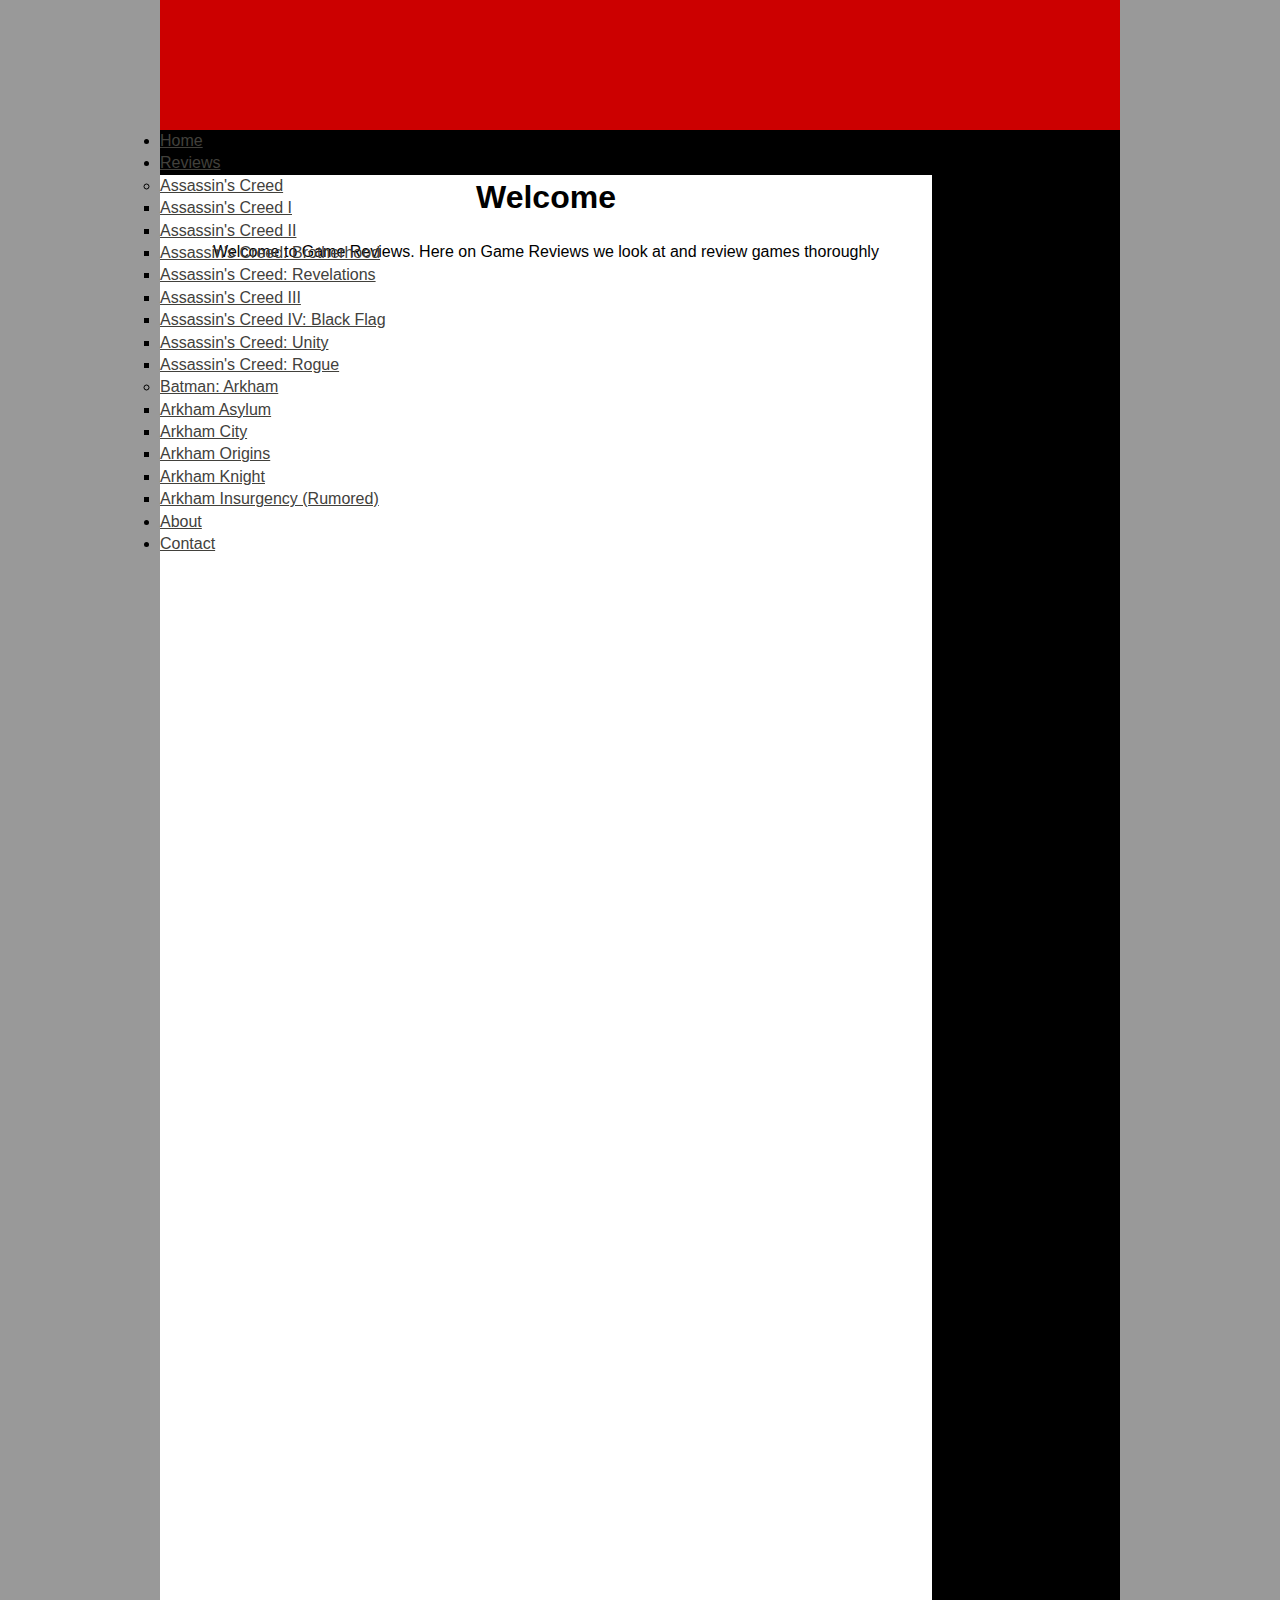
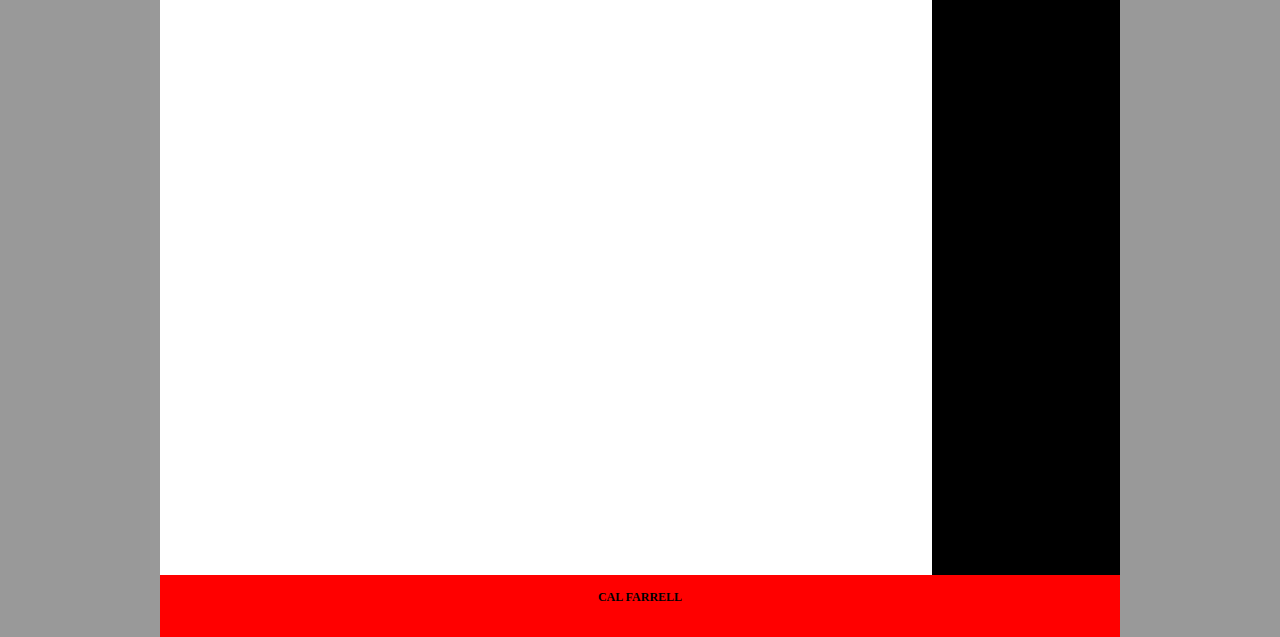
==== About.html @ 2d8aedc2 "HTML & CSS" ====
<!DOCTYPE HTML>
<html><!-- InstanceBegin template="/Templates/Template.dwt" codeOutsideHTMLIsLocked="false" -->
<head>
<meta http-equiv="Content-Type" content="text/html; charset=UTF-8">
<!-- InstanceBeginEditable name="doctitle" -->
<title>About</title>
<!-- InstanceEndEditable -->
<link href="MyStyles.css" rel="stylesheet" type="text/css">
<!-- InstanceBeginEditable name="head" -->
<!-- InstanceEndEditable -->
<script src="SpryAssets/SpryMenuBar.js" type="text/javascript"></script>
<link href="SpryAssets/SpryMenuBarHorizontal.css" rel="stylesheet" type="text/css">
</head>

<body>

<div class="container">
  <div class="header"><!-- end .header --></div>
  <div class="NavBar"><ul id="MenuBar1" class="MenuBarHorizontal">
    <li><a href="Index.html">Home</a></li>
    <li><a href="#" class="MenuBarItemSubmenu">Reviews</a>
      <ul>
        <li><a href="#" title="Assassin's Creed" class="MenuBarItemSubmenu">Assassin's Creed</a>
          <ul>
<li><a href="#" title="Assassin's Creed">Assassin's Creed I</a></li>
<li><a href="#" title="Assassin's Creed II">Assassin's Creed II</a></li>
<li><a href="#" title="Assassin's Creed: Brotherhood">Assassin's Creed: Brotherhood</a></li>
            <li><a href="#" title="Assassin's Creed: Revelations">Assassin's Creed: Revelations</a></li>
            <li><a href="#" title="Assassin's Creed III">Assassin's Creed III</a></li>
            <li><a href="#" title="Assassin's Creed IV: Black Flag">Assassin's Creed IV: Black Flag</a></li>
            <li><a href="#" title="Assassin's Creed: Unity">Assassin's Creed: Unity</a></li>
            <li><a href="#" title="Assassin's Creed: Rogue">Assassin's Creed: Rogue</a></li>
          </ul>
        </li>
<li><a href="#" class="MenuBarItemSubmenu">Batman: Arkham</a>
  <ul>
            <li><a href="#" title="Batman: Arkham Asylum">Arkham Asylum</a></li>
            <li><a href="#" title="Batman: Arkham City">Arkham City</a></li>
            <li><a href="#" title="Batman: Arkham Origins">Arkham Origins</a></li>
            <li><a href="#" title="Batman: Arkham Knight">Arkham Knight</a></li>
            <li><a href="#" title="Batman: Arkham Insurgency">Arkham Insurgency (Rumored)</a></li>
          </ul>
    </li>
      </ul>
    </li>
    <li><a href="About.html">About</a></li>
<li><a href="Contact.html">Contact</a></li>
  </ul></div>
  
  <!-- InstanceBeginEditable name="Content" -->
  <div class="content">
    <h1>Welcome </h1>
    <p>Welcome to Game Reviews. Here on Game Reviews we look at and review games thoroughly</p>
    <!-- end .content -->  
  </div><!-- InstanceEndEditable -->
  <!-- InstanceBeginEditable name="RegGallery" -->
  <div id="gallery"></div>
<!-- InstanceEndEditable -->

<div class="footer">
    <p>Cal Farrell</p>
  <!-- end .footer --></div>
  <!-- end .container --></div>
<script type="text/javascript">
var MenuBar1 = new Spry.Widget.MenuBar("MenuBar1", {imgDown:"../SpryAssets/SpryMenuBarDownHover.gif", imgRight:"../SpryAssets/SpryMenuBarRightHover.gif"});
</script>
</body>
<!-- InstanceEnd --></html>
---- MyStyles.css ----
@charset "UTF-8";
body {
	margin: 0;
	padding: 0;
	color: #000;
	font-family: Verdana, Arial, Helvetica, sans-serif;
	font-size: 100%;
	line-height: 1.4;
	background-color: #999;
}

/* ~~ Element/tag selectors ~~ */
ul, ol, dl { /* Due to variations between browsers, it's best practices to zero padding and margin on lists. For consistency, you can either specify the amounts you want here, or on the list items (LI, DT, DD) they contain. Remember that what you do here will cascade to the .nav list unless you write a more specific selector. */
	padding: 0;
	margin: 0;
}
h1, h2, h3, h4, h5, h6  {
	margin-top: 0;	 /* removing the top margin gets around an issue where margins can escape from their containing div. The remaining bottom margin will hold it away from any elements that follow. */
	padding-right: 15px;
	padding-left: 15px; /* adding the padding to the sides of the elements within the divs, instead of the divs themselves, gets rid of any box model math. A nested div with side padding can also be used as an alternate method. */
	text-align: center;
}
h1 {
	text-align: center;
}
a img { /* this selector removes the default blue border displayed in some browsers around an image when it is surrounded by a link */
	border: none;
}
/* ~~ Styling for your site's links must remain in this order - including the group of selectors that create the hover effect. ~~ */
a:link {
	color: #42413C;
	text-decoration: underline; /* unless you style your links to look extremely unique, it's best to provide underlines for quick visual identification */
}
a:visited {
	color: #6E6C64;
	text-decoration: underline;
}
a:hover, a:active, a:focus { /* this group of selectors will give a keyboard navigator the same hover experience as the person using a mouse. */
	text-decoration: none;
}

/* ~~ this fixed width container surrounds the other divs ~~ */
.container {
	width: 960px;
	background: #FFF; /* the auto value on the sides, coupled with the width, centers the layout */
	height: 0px;
	margin: auto;
}

/* ~~ the header is not given a width. It will extend the full width of your layout. It contains an image placeholder that should be replaced with your own linked logo ~~ */
.header {
	background-color: #C00;
	height: 130px;
	width: 960px;
	font-family: Georgia, "Times New Roman", Times, serif;
	font-size: 18px;
	font-style: italic;
	line-height: normal;
	color: #000;
	text-decoration: none;
	background-image: url(Images/banner.jpg);
}

/* ~~ This is the layout information. ~~ 

1) Padding is only placed on the top and/or bottom of the div. The elements within this div have padding on their sides. This saves you from any "box model math". Keep in mind, if you add any side padding or border to the div itself, it will be added to the width you define to create the *total* width. You may also choose to remove the padding on the element in the div and place a second div within it with no width and the padding necessary for your design.

*/

.content {
	height: 2000px;
	padding-right: 10;
	padding-left: 10;
	background-color: #FFF;
	float: left;
	width: 772px;
	text-align: center;
	overflow: auto;
}

/* ~~ The footer ~~ */
.footer {
	background-color: #F00;
	font-family: Georgia, "Times New Roman", Times, serif;
	font-size: 12px;
	font-style: normal;
	line-height: 1.4px;
	position: bottom;
	text-transform: uppercase;
	font-weight: bold;
	font-variant: normal;
	text-align: center;
    padding-top: 10px;
	padding-right: 0;
	padding-bottom: 40px;
	padding-left: 0;
	clear: both;
	height: 12px;
}
#gallery {
	float: left;
	height: 2000px;
	width: 188px;
	background-color: #000;
	overflow: scroll;
}

/* ~~ miscellaneous float/clear classes ~~ */
.fltrt {  /* this class can be used to float an element right in your page. The floated element must precede the element it should be next to on the page. */
	float: right;
	margin-left: 8px;
}
.fltlft { /* this class can be used to float an element left in your page. The floated element must precede the element it should be next to on the page. */
	float: left;
	margin-right: 8px;
}
.clearfloat { /* this class can be placed on a <br /> or empty div as the final element following the last floated div (within the #container) if the #footer is removed or taken out of the #container */
	clear:both;
	height:0;
	font-size: 1px;
	line-height: 0px;
}.NavBar {
	height: 45px;
	width: 960px;
	background-color: #000;
}
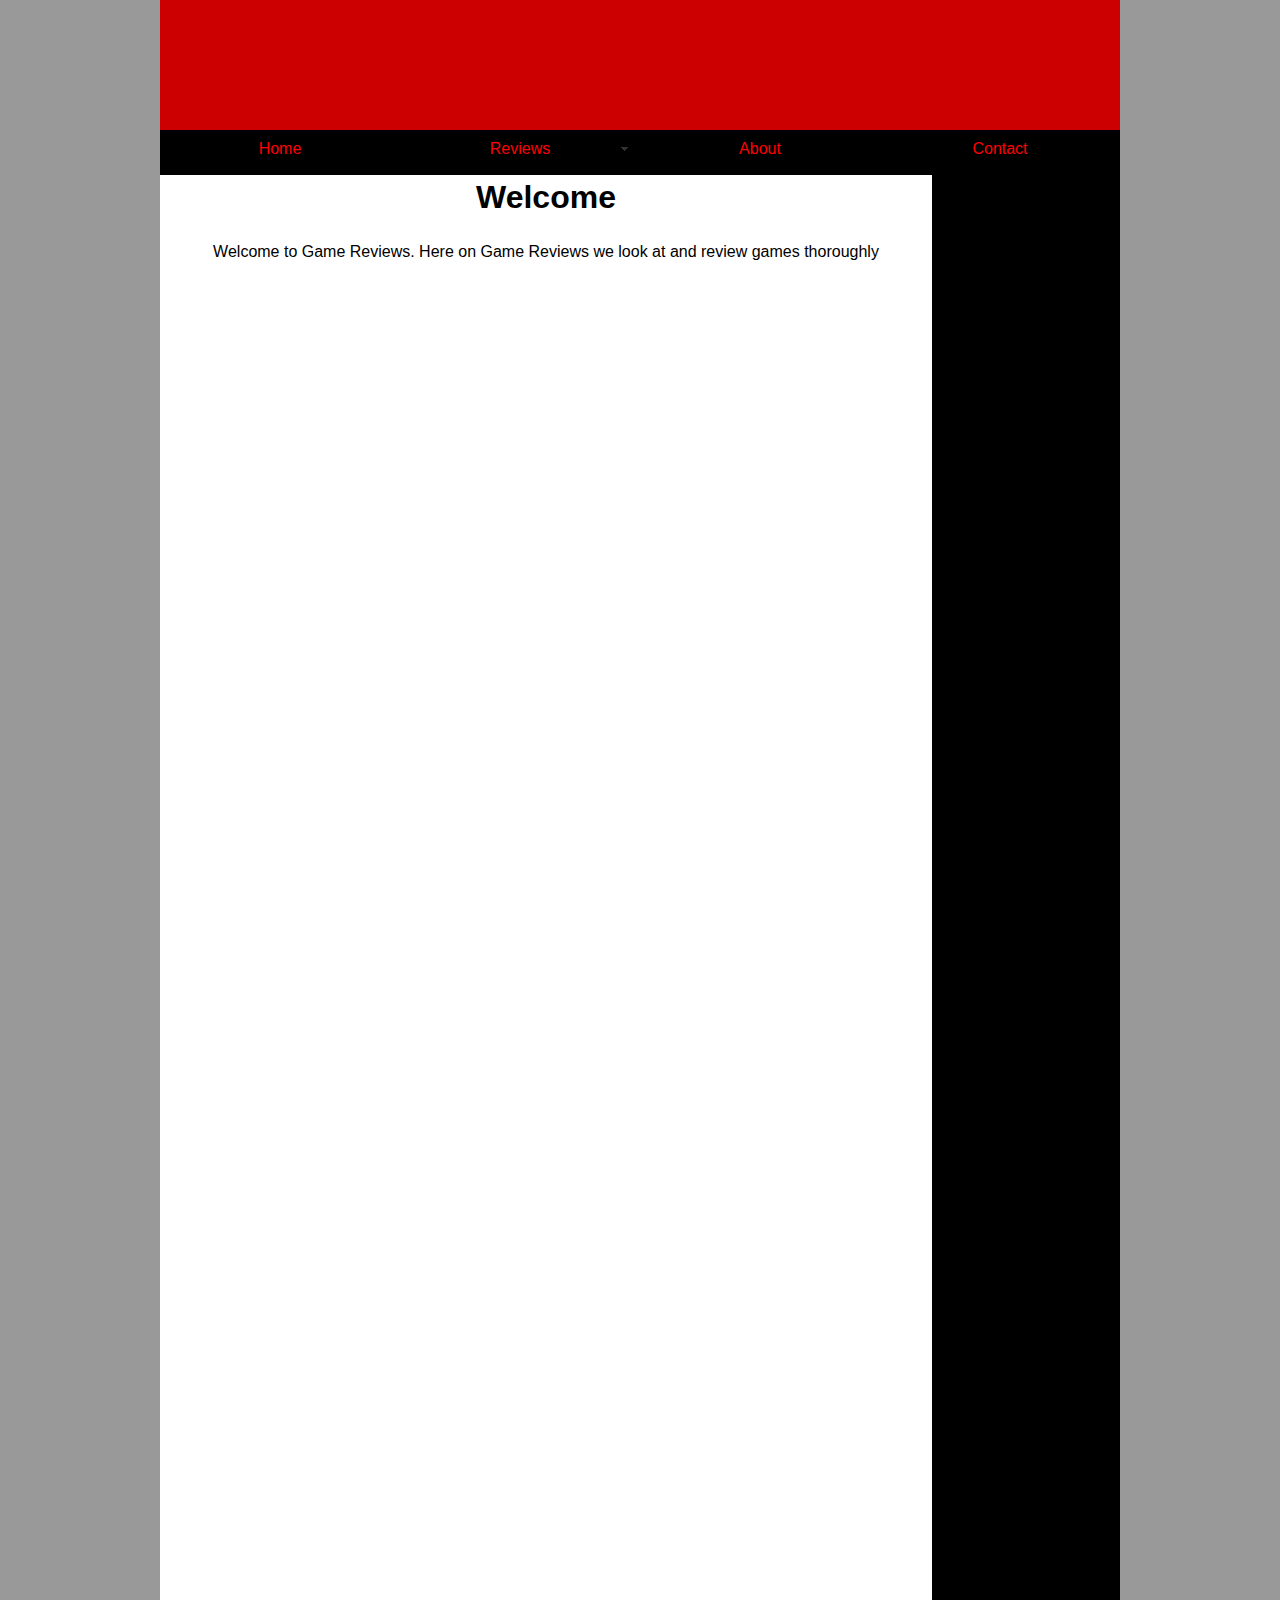
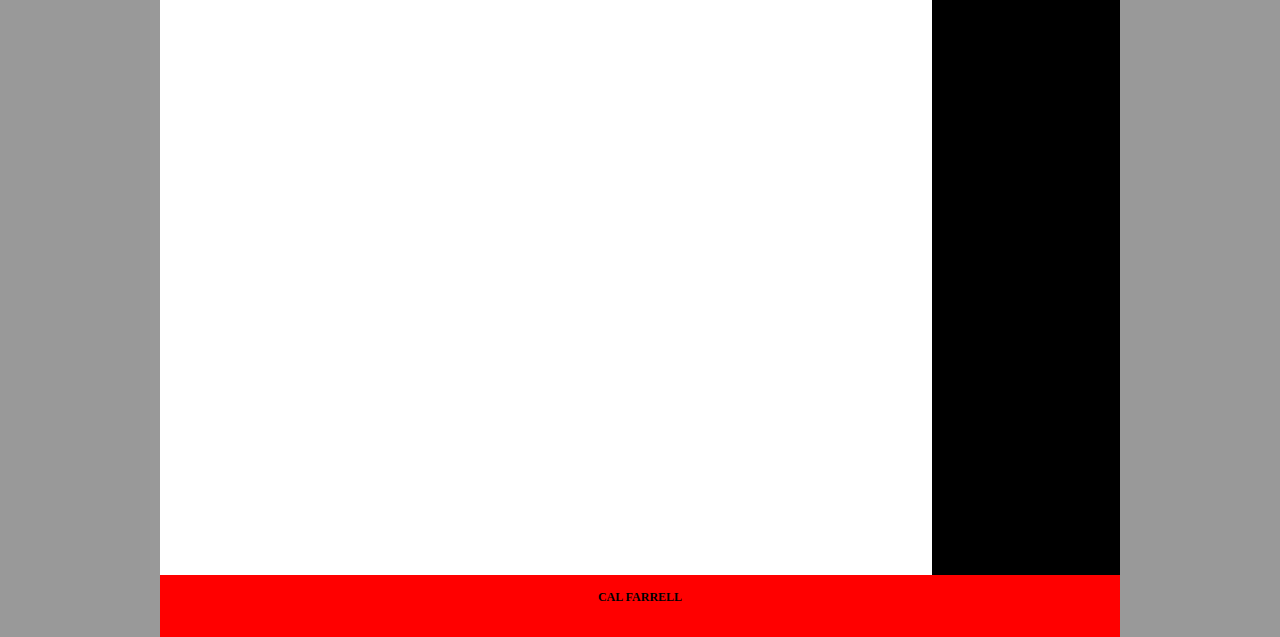
==== commit 878596e6: "Update About.html" ====
--- a/About.html
+++ b/About.html
@@ -1,5 +1,5 @@
 <!DOCTYPE HTML>
-<html><!-- InstanceBegin template="/Templates/Template.dwt" codeOutsideHTMLIsLocked="false" -->
+<html><!-- InstanceBegin template="Template.dwt" codeOutsideHTMLIsLocked="false" -->
 <head>
 <meta http-equiv="Content-Type" content="text/html; charset=UTF-8">
 <!-- InstanceBeginEditable name="doctitle" -->
@@ -8,8 +8,8 @@
 <link href="MyStyles.css" rel="stylesheet" type="text/css">
 <!-- InstanceBeginEditable name="head" -->
 <!-- InstanceEndEditable -->
-<script src="SpryAssets/SpryMenuBar.js" type="text/javascript"></script>
-<link href="SpryAssets/SpryMenuBarHorizontal.css" rel="stylesheet" type="text/css">
+<script src="SpryMenuBar.js" type="text/javascript"></script>
+<link href="SpryMenuBarHorizontal.css" rel="stylesheet" type="text/css">
 </head>
 
 <body>
--- a/SpryMenuBarHorizontal.css
+++ b/SpryMenuBarHorizontal.css
@@ -0,0 +1,169 @@
+@charset "UTF-8";
+
+/* SpryMenuBarHorizontal.css - version 0.6 - Spry Pre-Release 1.6.1 */
+
+/* Copyright (c) 2006. Adobe Systems Incorporated. All rights reserved. */
+
+/*******************************************************************************
+
+ LAYOUT INFORMATION: describes box model, positioning, z-order
+
+ *******************************************************************************/
+
+/* The outermost container of the Menu Bar, an auto width box with no margin or padding */
+ul.MenuBarHorizontal
+{
+	margin: 0;
+	padding: 0;
+	list-style-type: none;
+	font-size: 100%;
+	cursor: default;
+	width: auto;
+}
+/* Set the active Menu Bar with this class, currently setting z-index to accomodate IE rendering bug: http://therealcrisp.xs4all.nl/meuk/IE-zindexbug.html */
+ul.MenuBarActive
+{
+	z-index: 1000;
+}
+/* Menu item containers, position children relative to this container and are a fixed width */
+ul.MenuBarHorizontal li
+{
+	margin: 0;
+	padding: 0;
+	list-style-type: none;
+	font-size: 100%;
+	position: relative;
+	text-align: left;
+	cursor: pointer;
+	width: 240px;
+	float: left;
+}
+/* Submenus should appear below their parent (top: 0) with a higher z-index, but they are initially off the left side of the screen (-1000em) */
+ul.MenuBarHorizontal ul
+{
+	margin: 0;
+	padding: 0;
+	list-style-type: none;
+	font-size: 100%;
+	z-index: 1020;
+	cursor: default;
+	width: 200px;
+	position: absolute;
+	left: -1000em;
+}
+/* Submenu that is showing with class designation MenuBarSubmenuVisible, we set left to auto so it comes onto the screen below its parent menu item */
+ul.MenuBarHorizontal ul.MenuBarSubmenuVisible
+{
+	left: auto;
+}
+/* Menu item containers are same fixed width as parent */
+ul.MenuBarHorizontal ul li
+{
+	width: 200px;
+}
+/* Submenus should appear slightly overlapping to the right (95%) and up (-5%) */
+ul.MenuBarHorizontal ul ul
+{
+	position: absolute;
+	margin: -5% 0 0 95%;
+}
+/* Submenu that is showing with class designation MenuBarSubmenuVisible, we set left to 0 so it comes onto the screen */
+ul.MenuBarHorizontal ul.MenuBarSubmenuVisible ul.MenuBarSubmenuVisible
+{
+	left: auto;
+	top: 0;
+}
+
+/*******************************************************************************
+
+ DESIGN INFORMATION: describes color scheme, borders, fonts
+
+ *******************************************************************************/
+
+/* Submenu containers have borders on all sides */
+ul.MenuBarHorizontal ul
+{
+	border: 1px solid #CCC;
+}
+/* Menu items are a light gray block with padding and no text decoration */
+ul.MenuBarHorizontal a
+{
+	display: block;
+	cursor: pointer;
+	background-color: #000;
+	color: #F00;
+	text-decoration: none;
+	padding: 8px;
+	text-align: center;
+}
+/* Menu items that have mouse over or focus have a blue background and white text */
+ul.MenuBarHorizontal a:hover, ul.MenuBarHorizontal a:focus
+{
+	background-color: #FFF;
+	color: #000;
+}
+/* Menu items that are open with submenus are set to MenuBarItemHover with a blue background and white text */
+ul.MenuBarHorizontal a.MenuBarItemHover, ul.MenuBarHorizontal a.MenuBarItemSubmenuHover, ul.MenuBarHorizontal a.MenuBarSubmenuVisible
+{
+	background-color: #33C;
+	color: #FFF;
+}
+
+/*******************************************************************************
+
+ SUBMENU INDICATION: styles if there is a submenu under a given menu item
+
+ *******************************************************************************/
+
+/* Menu items that have a submenu have the class designation MenuBarItemSubmenu and are set to use a background image positioned on the far left (95%) and centered vertically (50%) */
+ul.MenuBarHorizontal a.MenuBarItemSubmenu
+{
+	background-image: url(SpryMenuBarDown.gif);
+	background-repeat: no-repeat;
+	background-position: 95% 50%;
+}
+/* Menu items that have a submenu have the class designation MenuBarItemSubmenu and are set to use a background image positioned on the far left (95%) and centered vertically (50%) */
+ul.MenuBarHorizontal ul a.MenuBarItemSubmenu
+{
+	background-image: url(SpryMenuBarRight.gif);
+	background-repeat: no-repeat;
+	background-position: 95% 50%;
+}
+/* Menu items that are open with submenus have the class designation MenuBarItemSubmenuHover and are set to use a "hover" background image positioned on the far left (95%) and centered vertically (50%) */
+ul.MenuBarHorizontal a.MenuBarItemSubmenuHover
+{
+	background-image: url(SpryMenuBarDownHover.gif);
+	background-repeat: no-repeat;
+	background-position: 95% 50%;
+}
+/* Menu items that are open with submenus have the class designation MenuBarItemSubmenuHover and are set to use a "hover" background image positioned on the far left (95%) and centered vertically (50%) */
+ul.MenuBarHorizontal ul a.MenuBarItemSubmenuHover
+{
+	background-image: url(SpryMenuBarRightHover.gif);
+	background-repeat: no-repeat;
+	background-position: 95% 50%;
+}
+
+/*******************************************************************************
+
+ BROWSER HACKS: the hacks below should not be changed unless you are an expert
+
+ *******************************************************************************/
+
+/* HACK FOR IE: to make sure the sub menus show above form controls, we underlay each submenu with an iframe */
+ul.MenuBarHorizontal iframe
+{
+	position: absolute;
+	z-index: 1010;
+	filter:alpha(opacity:0.1);
+}
+/* HACK FOR IE: to stabilize appearance of menu items; the slash in float is to keep IE 5.0 from parsing */
+@media screen, projection
+{
+	ul.MenuBarHorizontal li.MenuBarItemIE
+	{
+		display: inline;
+		f\loat: left;
+		background: #FFF;
+	}
+}
